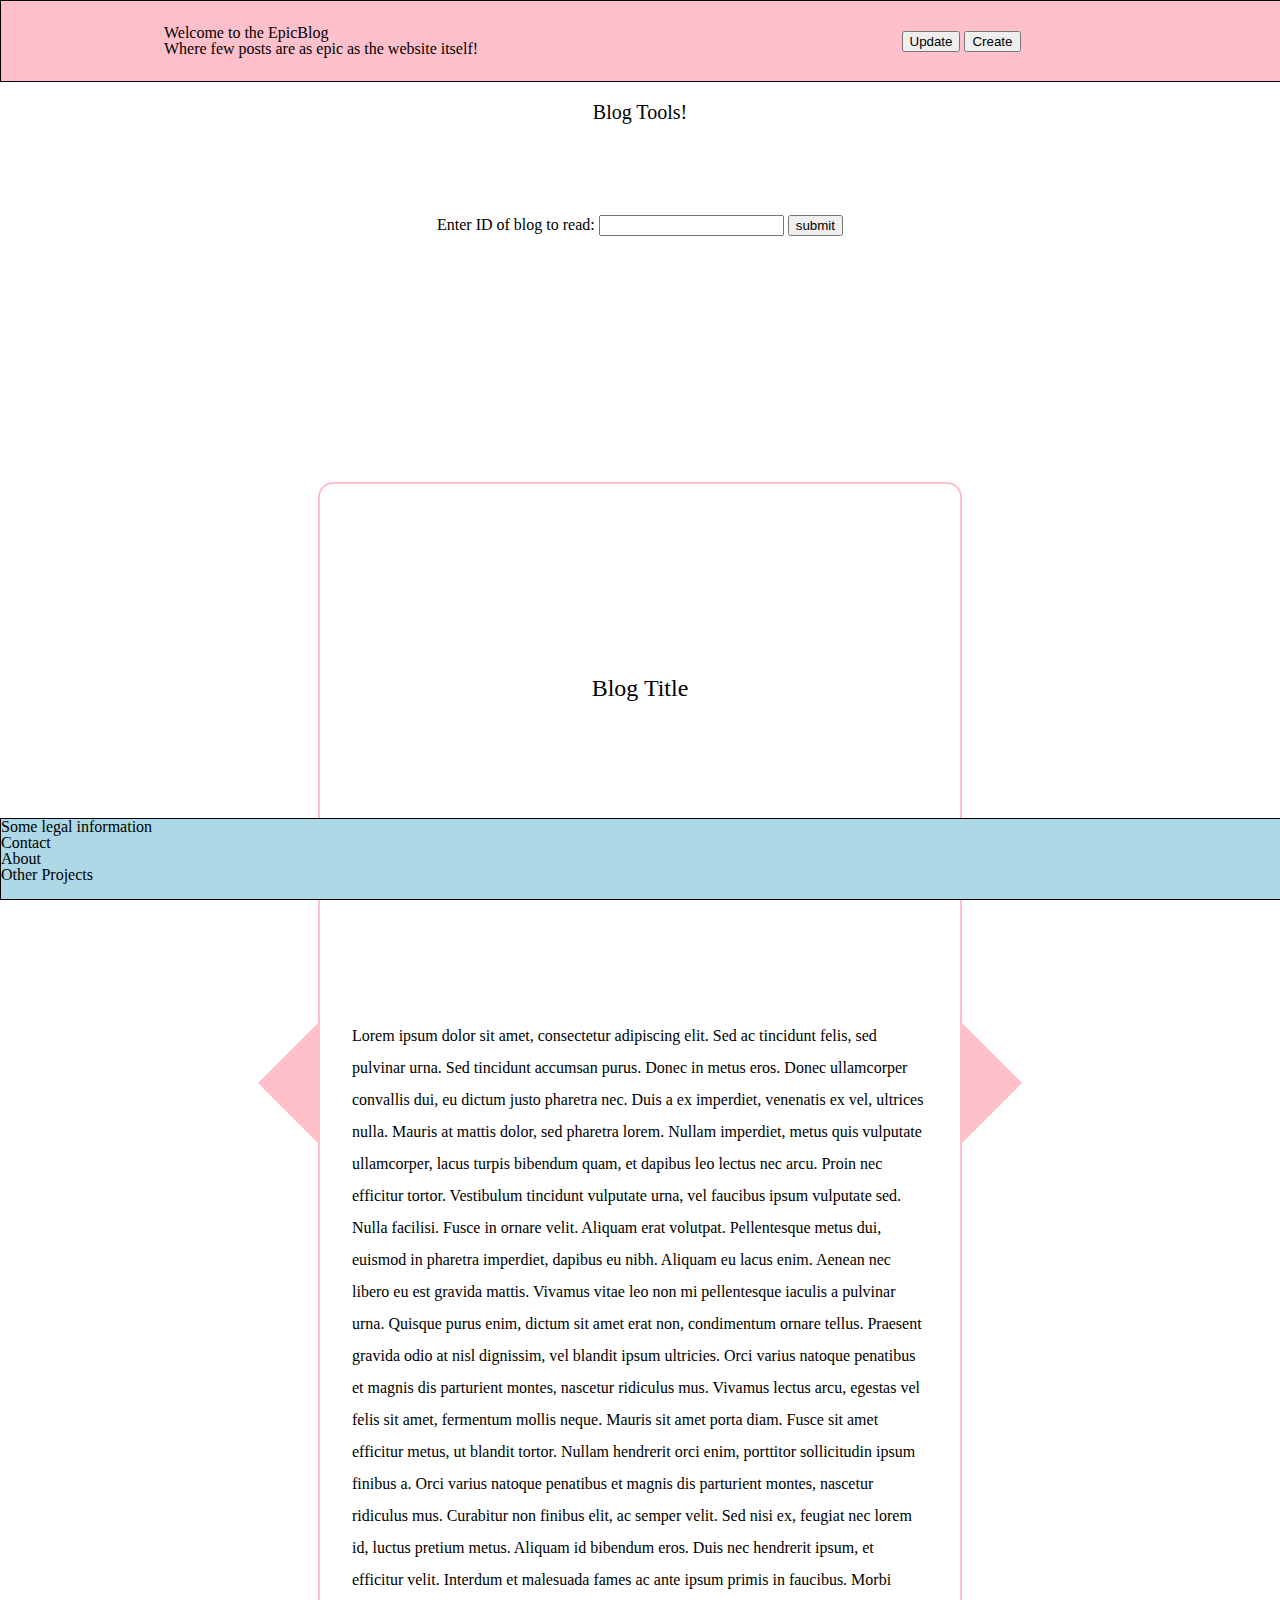
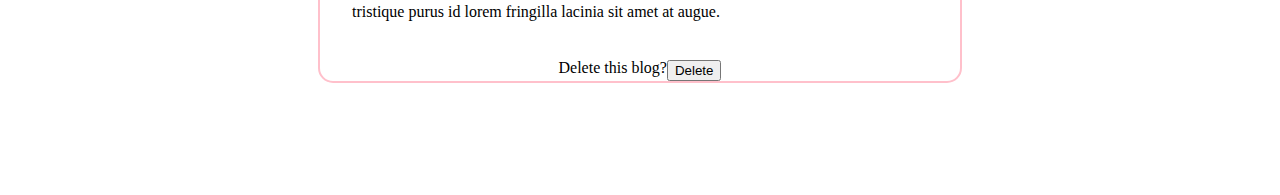
==== EpicBlogUI/index.html @ 62c3ed2e "I believe I have finally fixed the delete method!!" ====
<!DOCTYPE html>
<html lang="en">
    <head>
        <meta charset="UTF-8" />
        <meta http-equiv="X-UA-Compatible" content="IE=edge" />
        <meta name="viewport" content="width=device-width, initial-scale=1.0" />
        <title>Epic Blog</title>
        <link rel="stylesheet" href="./styles/reset.css" />
        <link rel="stylesheet" href="./styles/default.css" />
        <link rel="stylesheet" href="./styles/index.css" />
        <script type="module" src="./scripts/main.js"></script>
        <script type="module" src="./scripts/changeBlog.js"></script>
        <script type="module" src="./CRUD/delete.js"></script>
        <script type="module" src="./CRUD/read.js"></script>
    </head>
    <body>
        <header>
            <section class="header-text">
                <h1>Welcome to the EpicBlog</h1>
                <p>Where few posts are as epic as the website itself!</p>
            </section>
            <nav class="header-nav">
                <button id="nav-update">Update</button>
                <button id="nav-delete">Create</button>
            </nav>
        </header>
        <main>
            <section class="blog-tools">
                <h2 class="blog-window-header">Blog Tools!</h2>
                <div class="input-box">
                    <label for="delete">Enter ID of blog to read: </label>
                    <input type="number" id="read" />
                    <input type="submit" value="submit" />
                </div>
            </section>
            <div class="blog-box">
                <div id="arrow-left"></div>
                <!-- <img src="arrow_left.svg" alt=""> -->
                <article class="blog">
                    <section class="blog-header">
                        <h3 id="blog-title">Blog Title</h3>
                    </section>
                    <section class="blog-sub-header">
                        <p id="blog-author">Author:</p>
                        <p id="blog-date">Date:</p>
                        <div class="inline-flex">
                            <p>Index:</p>
                            <p id="currentIndex">0</p>
                        </div>
                    </section>
                    <section class="blog-body">
                        <p id="blog-body">
                            Lorem ipsum dolor sit amet, consectetur adipiscing elit. Sed ac tincidunt felis, sed pulvinar urna. Sed tincidunt accumsan purus. Donec in metus eros. Donec ullamcorper
                            convallis dui, eu dictum justo pharetra nec. Duis a ex imperdiet, venenatis ex vel, ultrices nulla. Mauris at mattis dolor, sed pharetra lorem. Nullam imperdiet, metus quis
                            vulputate ullamcorper, lacus turpis bibendum quam, et dapibus leo lectus nec arcu. Proin nec efficitur tortor. Vestibulum tincidunt vulputate urna, vel faucibus ipsum
                            vulputate sed. Nulla facilisi. Fusce in ornare velit. Aliquam erat volutpat. Pellentesque metus dui, euismod in pharetra imperdiet, dapibus eu nibh. Aliquam eu lacus enim.
                            Aenean nec libero eu est gravida mattis. Vivamus vitae leo non mi pellentesque iaculis a pulvinar urna. Quisque purus enim, dictum sit amet erat non, condimentum ornare
                            tellus. Praesent gravida odio at nisl dignissim, vel blandit ipsum ultricies. Orci varius natoque penatibus et magnis dis parturient montes, nascetur ridiculus mus. Vivamus
                            lectus arcu, egestas vel felis sit amet, fermentum mollis neque. Mauris sit amet porta diam. Fusce sit amet efficitur metus, ut blandit tortor. Nullam hendrerit orci enim,
                            porttitor sollicitudin ipsum finibus a. Orci varius natoque penatibus et magnis dis parturient montes, nascetur ridiculus mus. Curabitur non finibus elit, ac semper velit.
                            Sed nisi ex, feugiat nec lorem id, luctus pretium metus. Aliquam id bibendum eros. Duis nec hendrerit ipsum, et efficitur velit. Interdum et malesuada fames ac ante ipsum
                            primis in faucibus. Morbi tristique purus id lorem fringilla lacinia sit amet at augue.
                        </p>
                    </section>
                    <form class="inline-flex">
                        <label for="delete-button">Delete this blog?</label>
                        <input type="submit" id="delete-button" value="Delete" />
                    </form>
                </article>
                <div id="arrow-right"></div>
                <!-- <img src="arrow_right.svg" alt=""> -->
            </div>
        </main>
        <footer>
            <p>Some legal information</p>
            <ul>
                <li>Contact</li>
                <li>About</li>
                <li>Other Projects</li>
            </ul>
        </footer>
    </body>
</html>
---- EpicBlogUI/styles/default.css ----
/* Default values */

main {
    /* May need to adjust depending on window size */
    margin: 0 10em 7em 10em;
}

header {
    width: 100%;
    height: 80px;
    background-color: pink;
    border: 1px solid black;

    position: sticky;
    top: 0;

    display: grid;
    grid-template-columns: repeat(2, 1fr);
    justify-items: center;
    align-items: center;

}

footer {
    background-color: lightblue;
    height: 5em;

    width: 100%;

    border: 1px solid black;

    position: fixed;
    bottom: 0;
}

.inline-flex {
    display: inline-flex;
}
---- EpicBlogUI/styles/index.css ----
main {
    display: grid;
    grid-template-rows: 1fr 3fr;
}

.blog-window-header {
    margin: 1em;
    font-size: 125%;

    display: flex;
    justify-content: center;
}

.blog-tools {
    display: grid;
    grid-template-rows: 1fr 2fr;
    
    justify-items: center;
    width: 100%;
}

.blog {
    border: 2px solid pink;
    border-radius: 15px;
    min-height: 25em;
    width: 40em;

    display: grid;
    grid-template-rows: 2fr 1fr 4fr;
    justify-items: center;
}

.blog-header {
    /* border: 1px solid black; */
    max-width: 100em;
    width: 80%;
    margin-top: 3em;

    display: flex;
    justify-content: center;
    align-items: center;

    font-size: 150%;
}

.blog-box.input {
    padding-bottom: 1em;
}

.blog-body {    
    margin: 5%;
    max-width: 100em;
    line-height: 2em;
}
.blog-sub-header {
    display: inline-flex;
    width: 80%;
    max-width: 100em;
    /* border: 1px solid black; */
    height: 1.5em;
    align-items: center;
    justify-content: space-around;

    font-style: italic;
}

.blog-sub-header.p {
    padding: 4em;
}

img {
    width: 4em;
    height: auto;

    margin: 2em;
}

#arrow-left {
    width: 0;
    height: 0;

    border-top: 60px solid transparent;
    border-bottom: 60px solid transparent;

    border-right: 60px solid pink;
}

#arrow-left:hover {
    transition: 0.2s;
    border-top: 70px solid transparent;
    border-bottom: 70px solid transparent;
}

#arrow-left:active {
    transition: 0.2s;
    border-top: 70px solid transparent;
    border-bottom: 70px solid transparent;

    border-right: 70px solid pink;
}

#arrow-right{
    width: 0;
    height: 0;

    border-top: 60px solid transparent;
    border-bottom: 60px solid transparent;

    border-left: 60px solid pink;
}

#arrow-right:hover {
    transition: 0.2s;
    border-top: 70px solid transparent;
    border-bottom: 70px solid transparent;
}

#arrow-right:active {
    transition: 0.2s;
    border-top: 100px solid transparent;
    border-bottom: 100px solid transparent;

    border-left: 70px solid pink;
}

.blog-box {
    display: inline-flex;
    justify-content: center;
    justify-self: center;
    align-items: center;
    width: 100%;
}
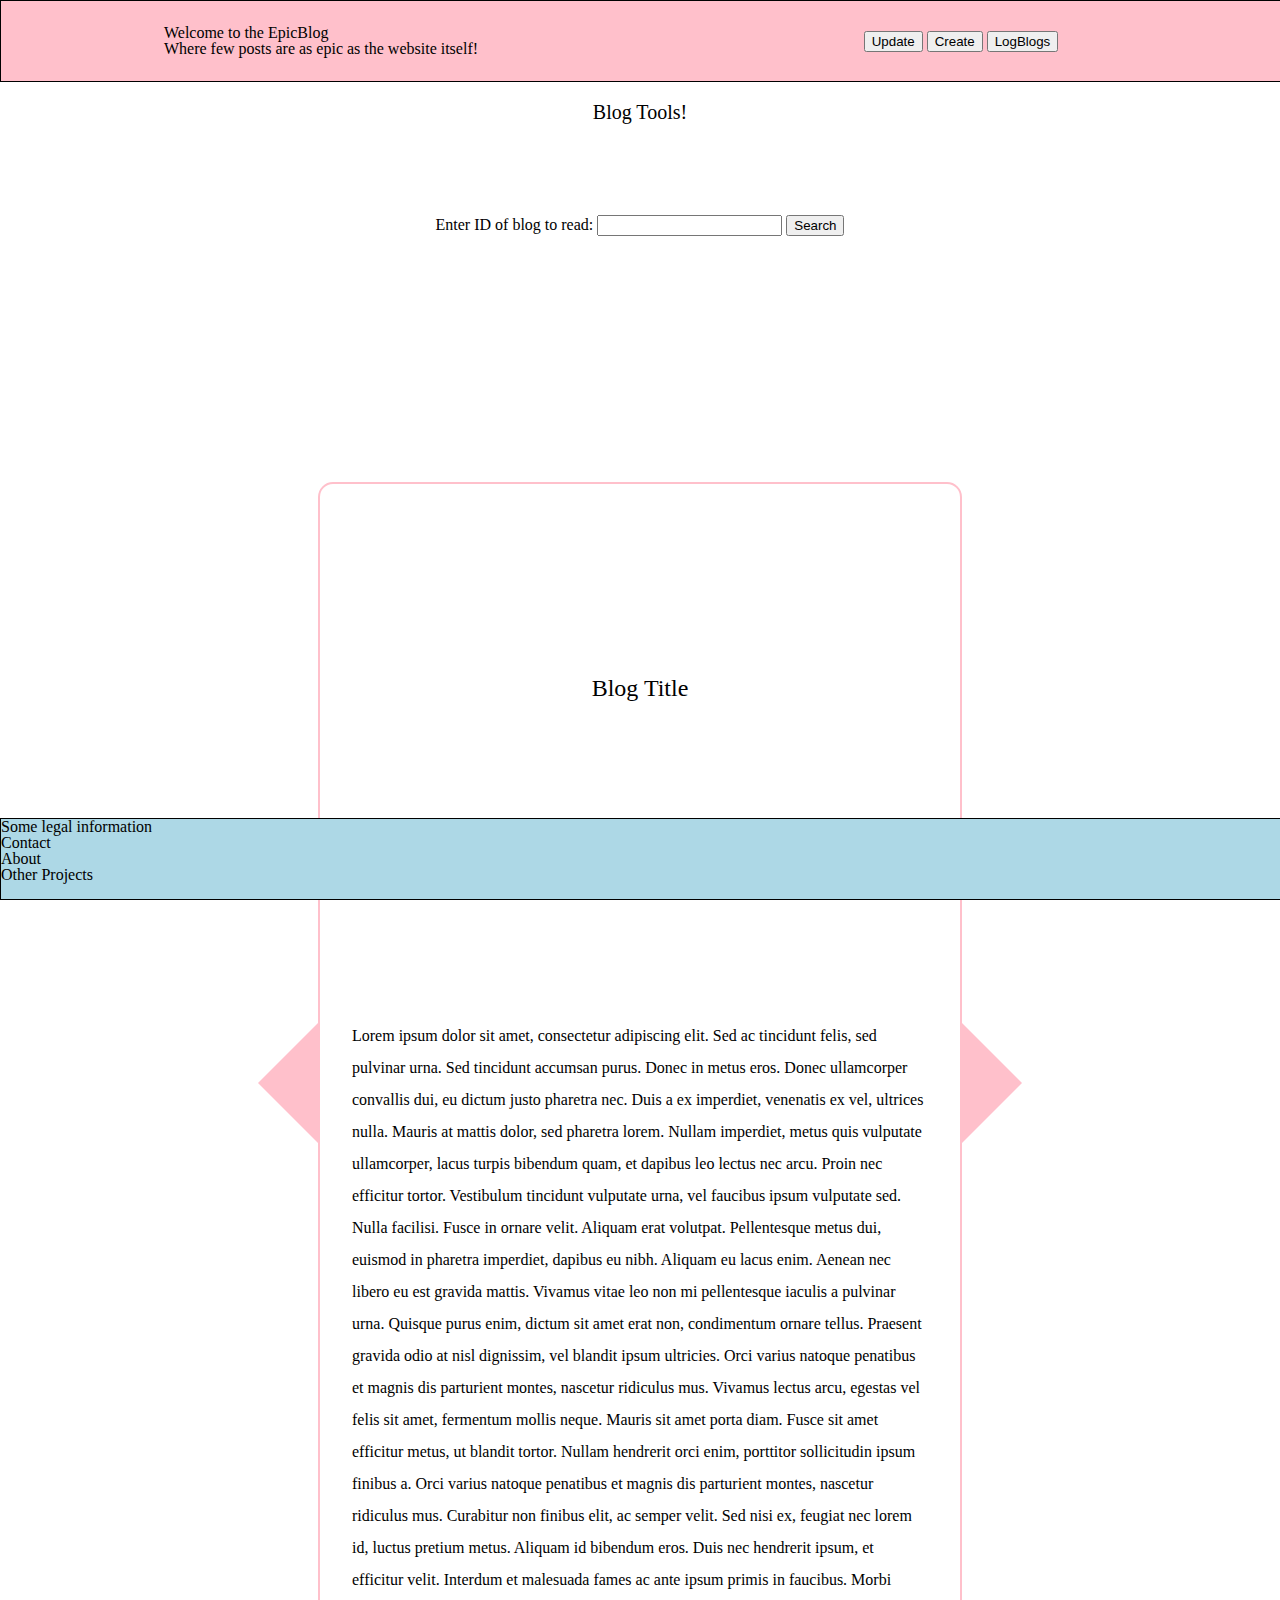
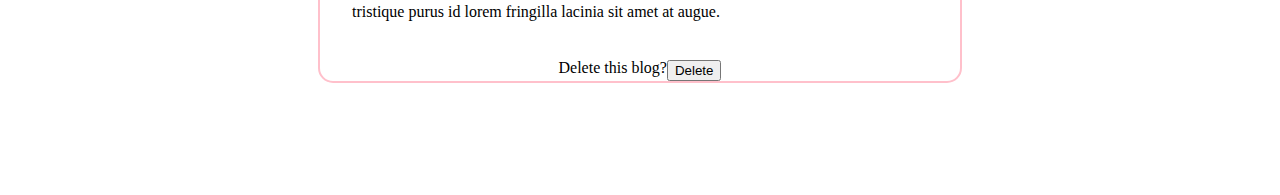
==== commit 12295441: "ReadSpecific func is now working." ====
--- a/EpicBlogUI/index.html
+++ b/EpicBlogUI/index.html
@@ -22,6 +22,7 @@
             <nav class="header-nav">
                 <button id="nav-update">Update</button>
                 <button id="nav-delete">Create</button>
+                <button id="nav-log-blogs">LogBlogs</button>
             </nav>
         </header>
         <main>
@@ -30,12 +31,11 @@
                 <div class="input-box">
                     <label for="delete">Enter ID of blog to read: </label>
                     <input type="number" id="read" />
-                    <input type="submit" value="submit" />
+                    <button type="button" id="click-read">Search</button>
                 </div>
             </section>
             <div class="blog-box">
                 <div id="arrow-left"></div>
-                <!-- <img src="arrow_left.svg" alt=""> -->
                 <article class="blog">
                     <section class="blog-header">
                         <h3 id="blog-title">Blog Title</h3>
@@ -43,9 +43,13 @@
                     <section class="blog-sub-header">
                         <p id="blog-author">Author:</p>
                         <p id="blog-date">Date:</p>
-                        <div class="inline-flex">
+                        <div class="inline-flex" id="index">
                             <p>Index:</p>
                             <p id="currentIndex">0</p>
+                        </div>
+                        <div class="inline-flex">
+                            <p>Id:</p>
+                            <p id="blog-id"></p>
                         </div>
                     </section>
                     <section class="blog-body">
@@ -68,7 +72,6 @@
                     </form>
                 </article>
                 <div id="arrow-right"></div>
-                <!-- <img src="arrow_right.svg" alt=""> -->
             </div>
         </main>
         <footer>
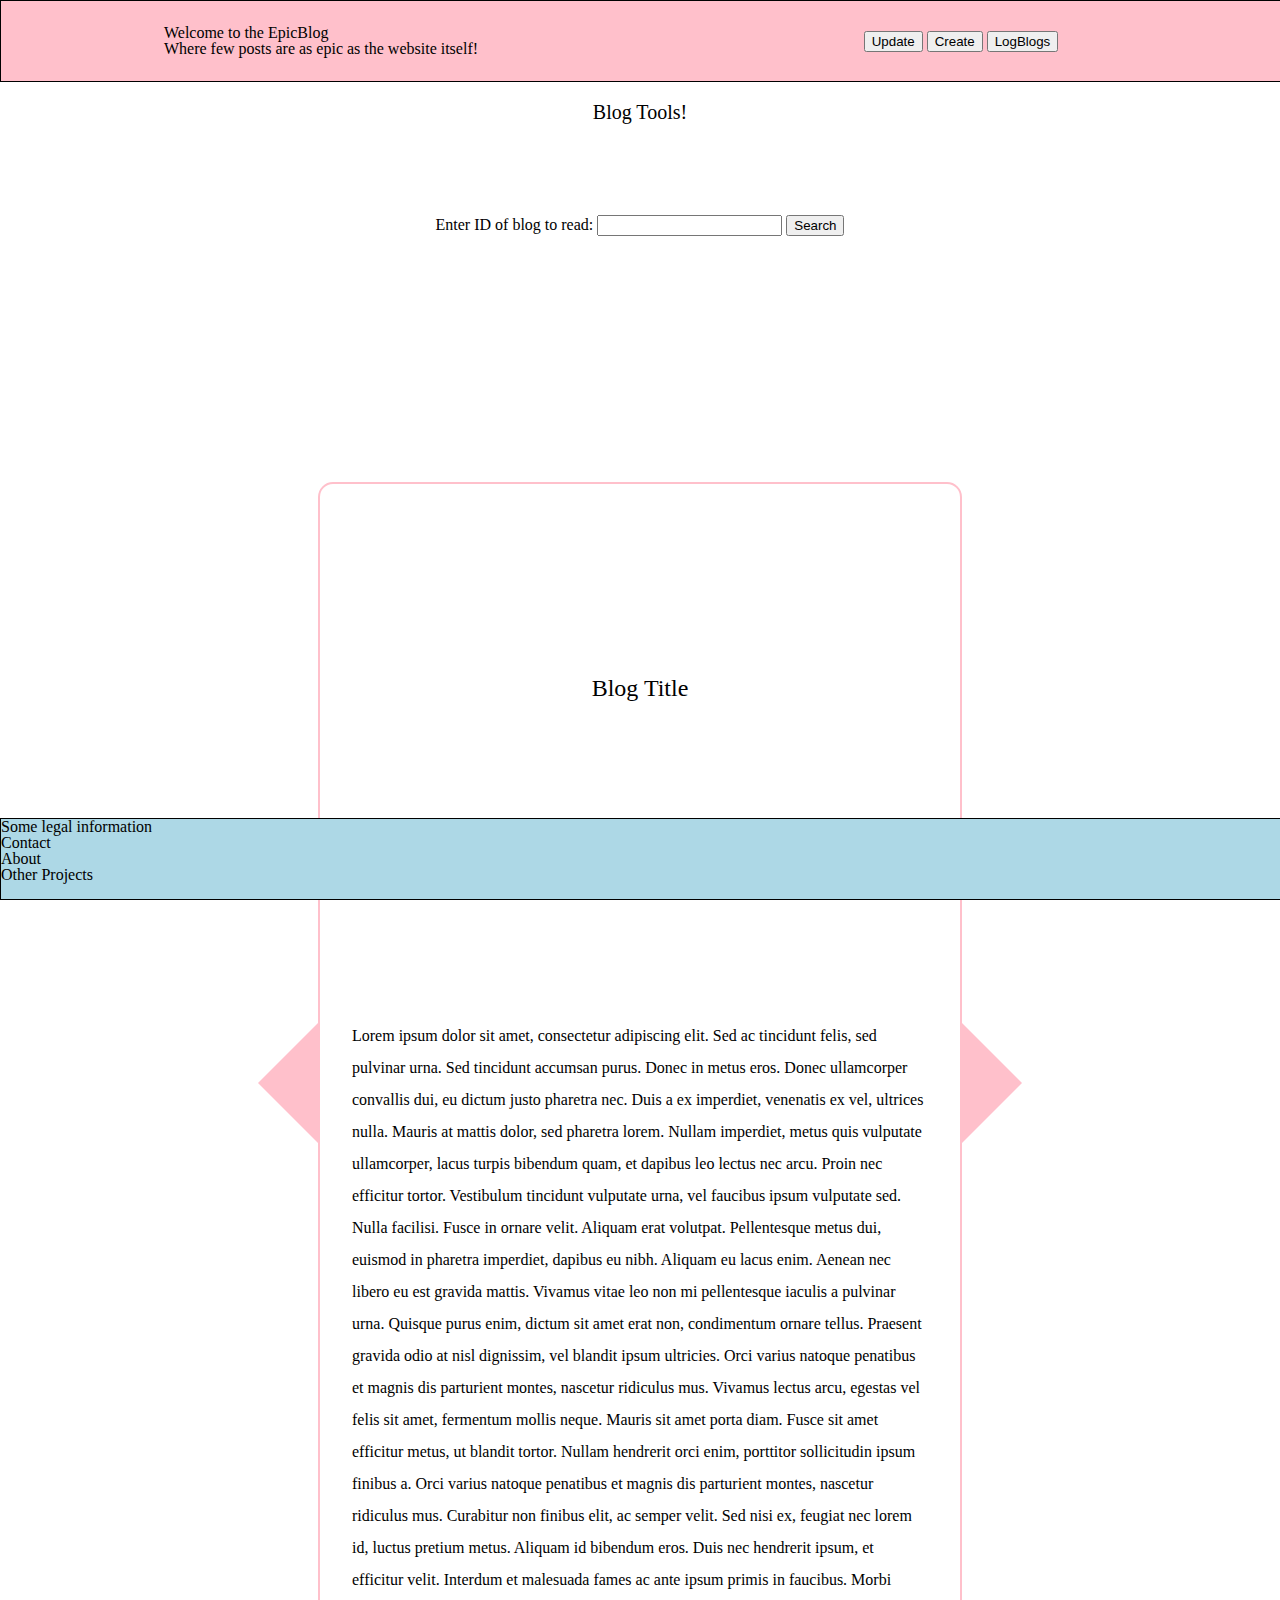
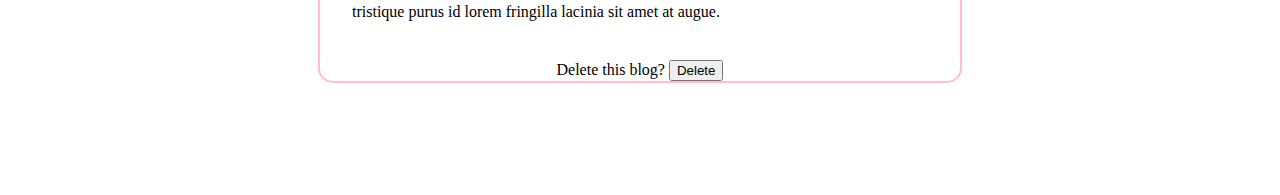
==== commit 0e7f0d7a: "onUpdate generates blog object and updates state" ====
--- a/EpicBlogUI/index.html
+++ b/EpicBlogUI/index.html
@@ -21,14 +21,14 @@
             </section>
             <nav class="header-nav">
                 <button id="nav-update">Update</button>
-                <button id="nav-delete">Create</button>
+                <button id="nav-create">Create</button>
                 <button id="nav-log-blogs">LogBlogs</button>
             </nav>
         </header>
         <main>
             <section class="blog-tools">
                 <h2 class="blog-window-header">Blog Tools!</h2>
-                <div class="input-box">
+                <div class="input-box" id="read-box">
                     <label for="delete">Enter ID of blog to read: </label>
                     <input type="number" id="read" />
                     <button type="button" id="click-read">Search</button>
@@ -43,7 +43,7 @@
                     <section class="blog-sub-header">
                         <p id="blog-author">Author:</p>
                         <p id="blog-date">Date:</p>
-                        <div class="inline-flex" id="index">
+                        <div class="inline-flex">
                             <p>Index:</p>
                             <p id="currentIndex">0</p>
                         </div>
@@ -66,10 +66,11 @@
                             primis in faucibus. Morbi tristique purus id lorem fringilla lacinia sit amet at augue.
                         </p>
                     </section>
-                    <form class="inline-flex">
+                    <form class="inline-flex" id="delete-form">
                         <label for="delete-button">Delete this blog?</label>
                         <input type="submit" id="delete-button" value="Delete" />
                     </form>
+                    <button type="button" id="submit-button">Submit</button>
                 </article>
                 <div id="arrow-right"></div>
             </div>
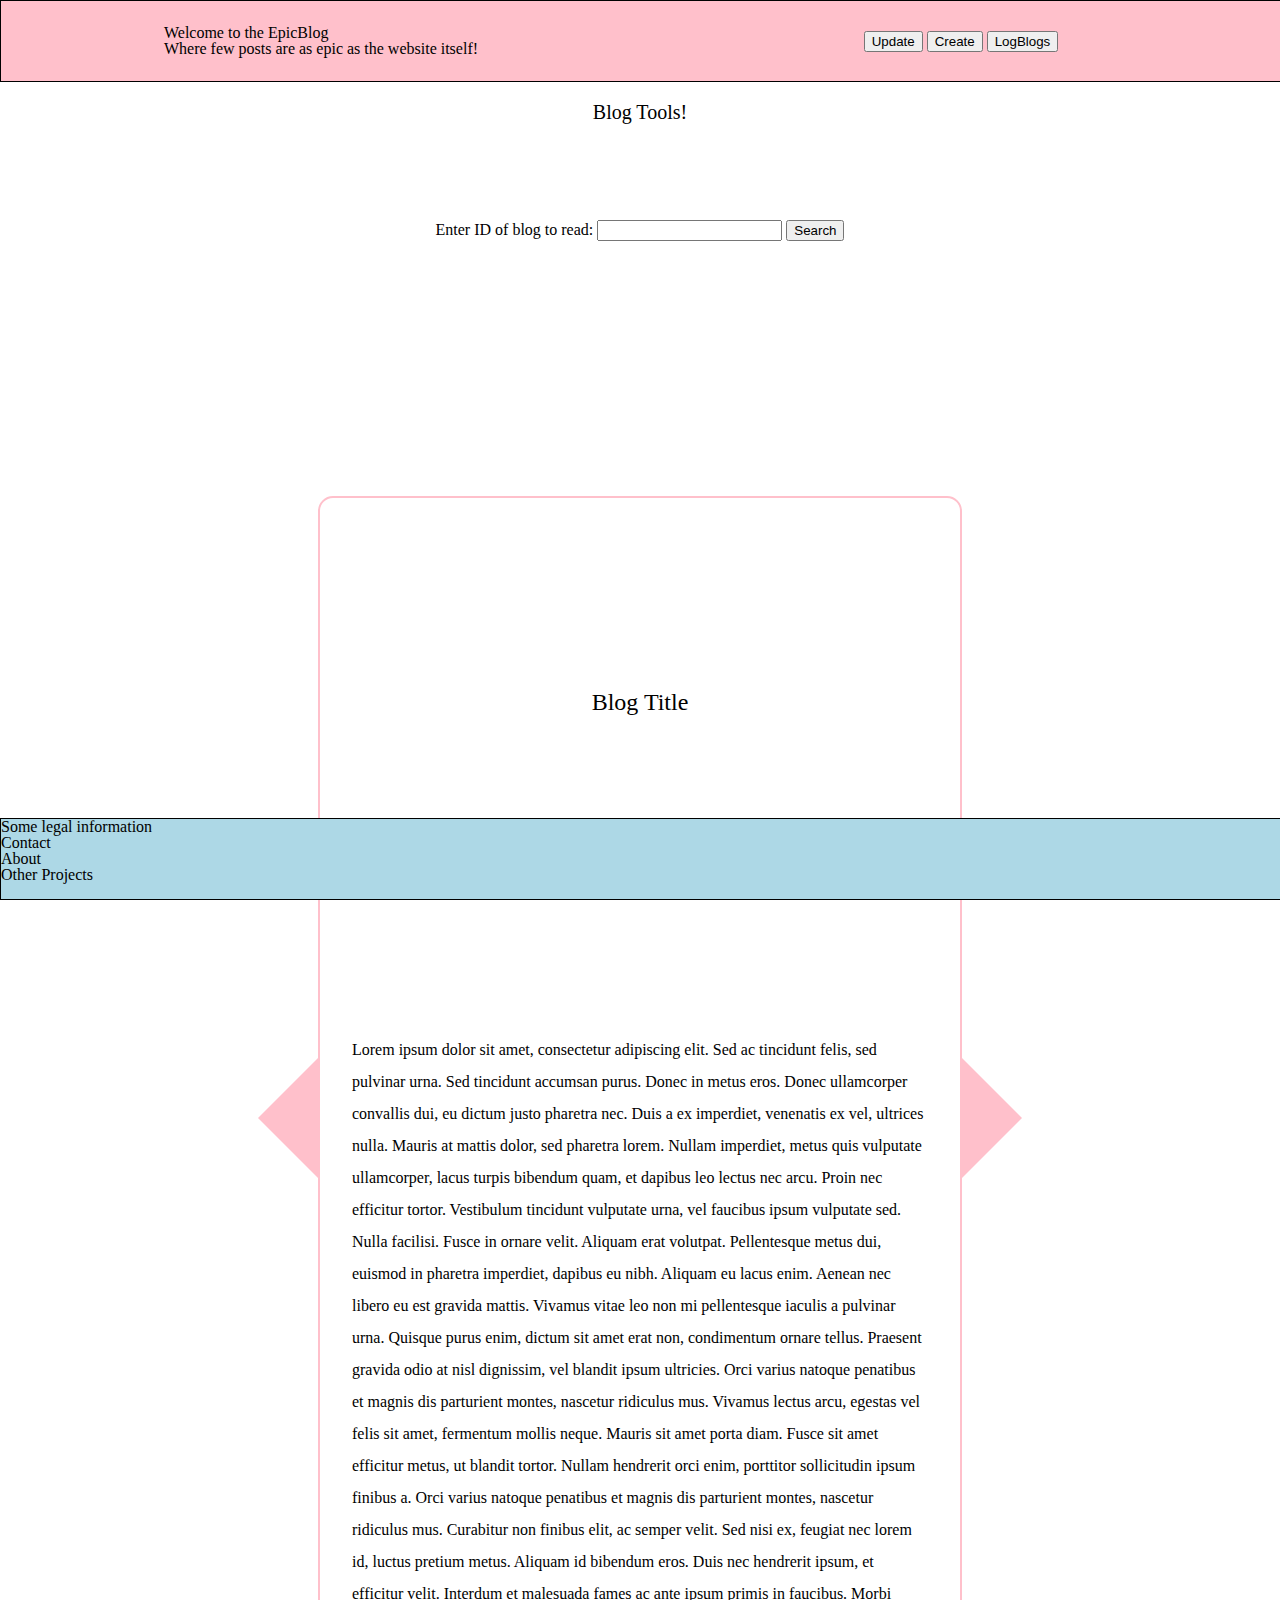
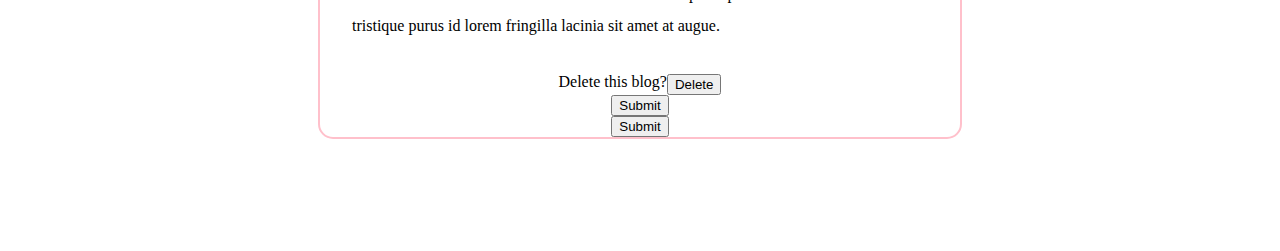
==== commit bb67de2c: "Basic implementation of create added. Bugs fixes" ====
--- a/EpicBlogUI/index.html
+++ b/EpicBlogUI/index.html
@@ -70,7 +70,8 @@
                         <label for="delete-button">Delete this blog?</label>
                         <input type="submit" id="delete-button" value="Delete" />
                     </form>
-                    <button type="button" id="submit-button">Submit</button>
+                    <button type="button" id="submit-button-update">Submit</button>
+                    <button type="button" id="submit-button-create">Submit</button>
                 </article>
                 <div id="arrow-right"></div>
             </div>
